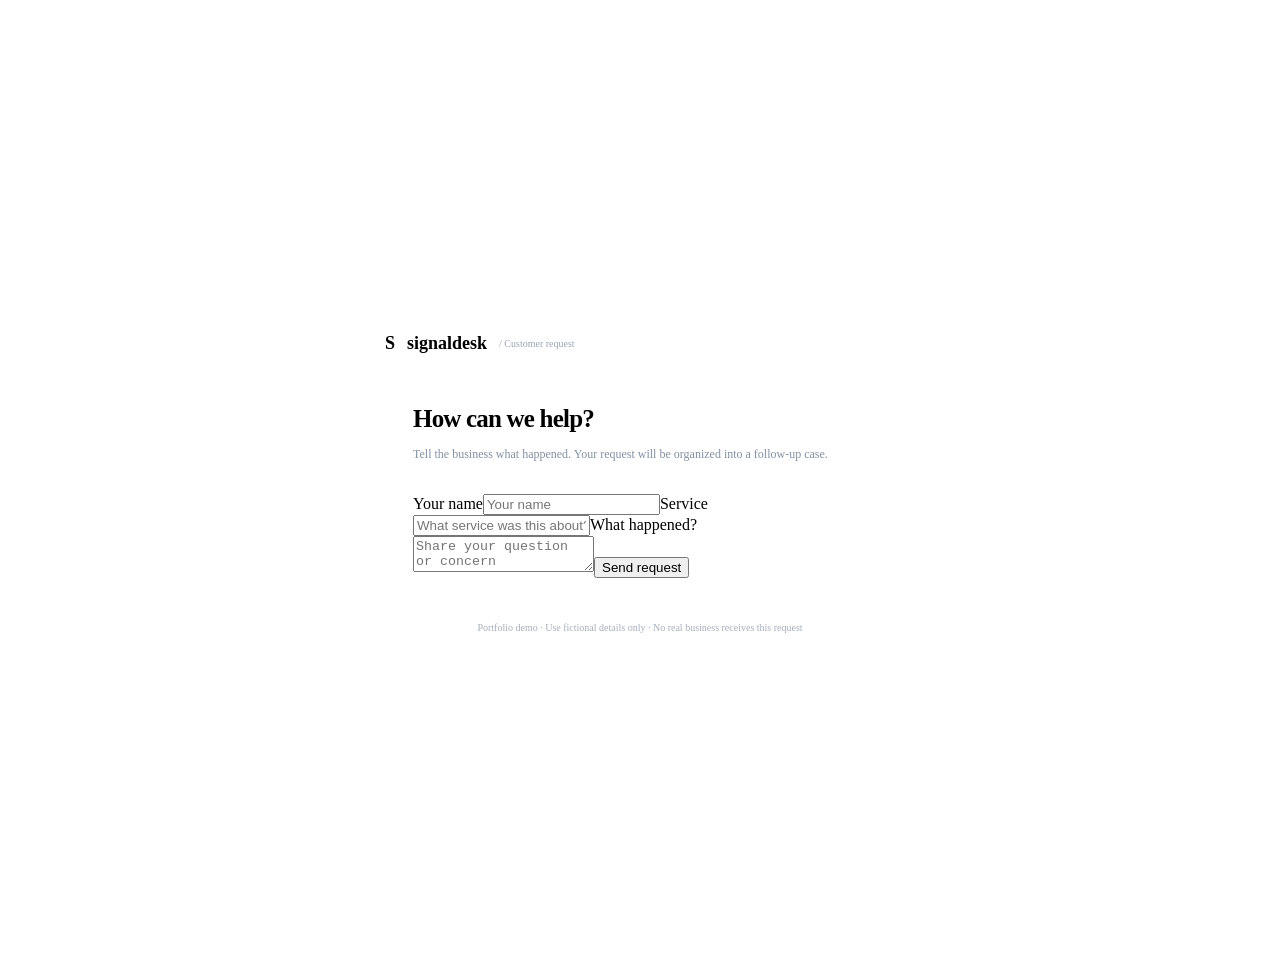
==== web/intake.html @ 2caacd7d "Add web/intake.html to SignalDesk demo" ====
<!doctype html><html lang="en"><head><meta charset="utf-8"><meta name="viewport" content="width=device-width,initial-scale=1,viewport-fit=cover"><title>Customer request · SignalDesk</title><link rel="stylesheet" href="/styles.css"><style>body{min-height:100vh;display:grid;place-items:center;padding:25px}.request-shell{width:min(100%,510px)}.request-brand{display:flex;align-items:center;gap:12px;margin-bottom:23px;font-weight:750;font-size:18px}.request-card{padding:28px}.request-card h1{font-size:25px;letter-spacing:-.8px;margin:0 0 8px}.request-card>p{color:#8390a3;font-size:12px;line-height:1.6}.request-card .intake-form{padding:18px 0 0}.request-result{padding:20px;background:#eef8f3;border-radius:10px;color:#246b51;font-size:13px;line-height:1.6}.request-foot{text-align:center;color:#a5afbd;font-size:10px;margin-top:16px}</style></head><body><div class="request-shell"><div class="request-brand"><span class="brand-mark">S<span></span></span>signaldesk <small style="color:#9aa5b4;font-size:10px;font-weight:500">/ Customer request</small></div><section class="panel request-card"><h1>How can we help?</h1><p>Tell the business what happened. Your request will be organized into a follow-up case.</p><form class="intake-form" id="requestForm"><label>Your name<input name="account" minlength="2" maxlength="200" required placeholder="Your name"></label><label>Service<input name="service" minlength="2" maxlength="200" required placeholder="What service was this about?"></label><label>What happened?<textarea name="issue" minlength="2" maxlength="200" required placeholder="Share your question or concern"></textarea></label><button class="button primary" type="submit">Send request</button></form></section><div class="request-foot">Portfolio demo · Use fictional details only · No real business receives this request</div></div><script>document.getElementById('requestForm').addEventListener('submit',async event=>{event.preventDefault();const form=event.target;const button=form.querySelector('button');button.disabled=true;try{const data=Object.fromEntries(new FormData(form));data.channel='Private form';data.payment='Not discussed';const response=await fetch('/api/cases',{method:'POST',headers:{'Content-Type':'application/json'},body:JSON.stringify(data)});const result=await response.json();if(!response.ok)throw new Error(result.error||'Could not save request');form.outerHTML='<div class="request-result">Demo request received. Your case reference is <strong>'+result.id+'</strong>. In a real service, the business would follow up through its dedicated inbox.</div>';}catch(error){button.disabled=false;alert(error.message);}});</script></body></html>
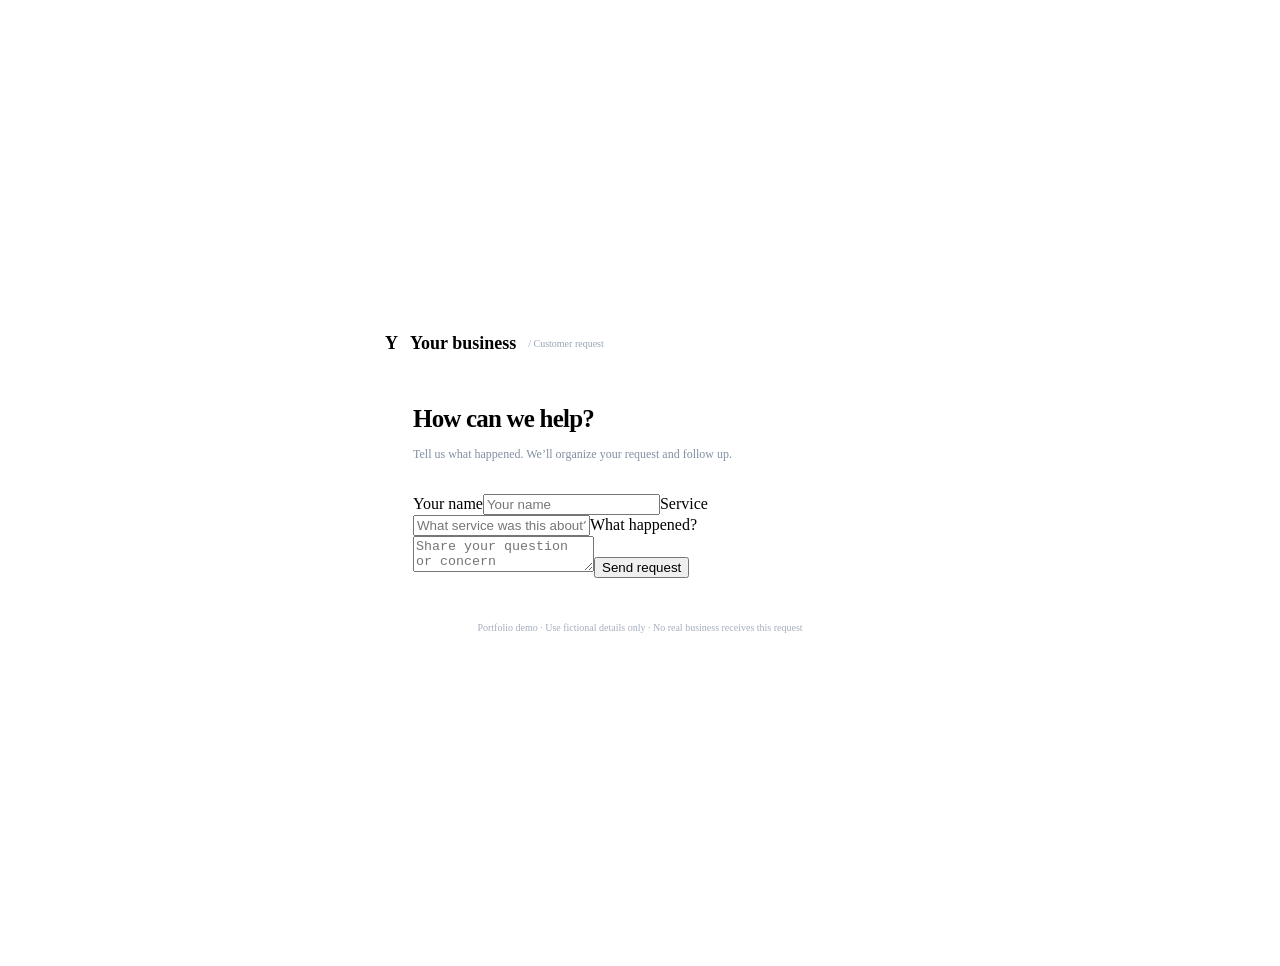
==== commit 5fa24714: "Add branded business front desk to web/intake.html" ====
--- a/web/intake.html
+++ b/web/intake.html
@@ -1 +1 @@
-<!doctype html><html lang="en"><head><meta charset="utf-8"><meta name="viewport" content="width=device-width,initial-scale=1,viewport-fit=cover"><title>Customer request · SignalDesk</title><link rel="stylesheet" href="/styles.css"><style>body{min-height:100vh;display:grid;place-items:center;padding:25px}.request-shell{width:min(100%,510px)}.request-brand{display:flex;align-items:center;gap:12px;margin-bottom:23px;font-weight:750;font-size:18px}.request-card{padding:28px}.request-card h1{font-size:25px;letter-spacing:-.8px;margin:0 0 8px}.request-card>p{color:#8390a3;font-size:12px;line-height:1.6}.request-card .intake-form{padding:18px 0 0}.request-result{padding:20px;background:#eef8f3;border-radius:10px;color:#246b51;font-size:13px;line-height:1.6}.request-foot{text-align:center;color:#a5afbd;font-size:10px;margin-top:16px}</style></head><body><div class="request-shell"><div class="request-brand"><span class="brand-mark">S<span></span></span>signaldesk <small style="color:#9aa5b4;font-size:10px;font-weight:500">/ Customer request</small></div><section class="panel request-card"><h1>How can we help?</h1><p>Tell the business what happened. Your request will be organized into a follow-up case.</p><form class="intake-form" id="requestForm"><label>Your name<input name="account" minlength="2" maxlength="200" required placeholder="Your name"></label><label>Service<input name="service" minlength="2" maxlength="200" required placeholder="What service was this about?"></label><label>What happened?<textarea name="issue" minlength="2" maxlength="200" required placeholder="Share your question or concern"></textarea></label><button class="button primary" type="submit">Send request</button></form></section><div class="request-foot">Portfolio demo · Use fictional details only · No real business receives this request</div></div><script>document.getElementById('requestForm').addEventListener('submit',async event=>{event.preventDefault();const form=event.target;const button=form.querySelector('button');button.disabled=true;try{const data=Object.fromEntries(new FormData(form));data.channel='Private form';data.payment='Not discussed';const response=await fetch('/api/cases',{method:'POST',headers:{'Content-Type':'application/json'},body:JSON.stringify(data)});const result=await response.json();if(!response.ok)throw new Error(result.error||'Could not save request');form.outerHTML='<div class="request-result">Demo request received. Your case reference is <strong>'+result.id+'</strong>. In a real service, the business would follow up through its dedicated inbox.</div>';}catch(error){button.disabled=false;alert(error.message);}});</script></body></html>
+<!doctype html><html lang="en"><head><meta charset="utf-8"><meta name="viewport" content="width=device-width,initial-scale=1,viewport-fit=cover"><title>Customer request · SignalDesk</title><link rel="stylesheet" href="/styles.css"><style>body{min-height:100vh;display:grid;place-items:center;padding:25px}.request-shell{width:min(100%,510px)}.request-brand{display:flex;align-items:center;gap:12px;margin-bottom:23px;font-weight:750;font-size:18px}.request-card{padding:28px}.request-card h1{font-size:25px;letter-spacing:-.8px;margin:0 0 8px}.request-card>p{color:#8390a3;font-size:12px;line-height:1.6}.request-card .intake-form{padding:18px 0 0}.request-result{padding:20px;background:#eef8f3;border-radius:10px;color:#246b51;font-size:13px;line-height:1.6}.request-foot{text-align:center;color:#a5afbd;font-size:10px;margin-top:16px}</style></head><body><div class="request-shell"><div class="request-brand"><span class="brand-mark" id="requestMark">Y<span></span></span><span id="requestBusiness">Your business</span><small style="color:#9aa5b4;font-size:10px;font-weight:500">/ Customer request</small></div><section class="panel request-card"><h1>How can we help?</h1><p id="requestTagline">Tell us what happened. We’ll organize your request and follow up.</p><form class="intake-form" id="requestForm"><label>Your name<input name="account" minlength="2" maxlength="200" required placeholder="Your name"></label><label>Service<input name="service" minlength="2" maxlength="200" required placeholder="What service was this about?"></label><label>What happened?<textarea name="issue" minlength="2" maxlength="200" required placeholder="Share your question or concern"></textarea></label><button class="button primary" type="submit" id="requestSubmit">Send request</button></form></section><div class="request-foot">Portfolio demo · Use fictional details only · No real business receives this request</div></div><script>fetch('/api/business').then(r=>r.json()).then(b=>{document.getElementById('requestBusiness').textContent=b.name;document.getElementById('requestTagline').textContent=b.tagline||'Tell us how we can help.';document.getElementById('requestMark').firstChild.textContent=b.name.slice(0,1).toUpperCase();document.getElementById('requestMark').style.background=b.accent;document.getElementById('requestSubmit').style.background=b.accent;document.getElementById('requestSubmit').style.borderColor=b.accent;document.title='Customer request · '+b.name;}).catch(()=>{});document.getElementById('requestForm').addEventListener('submit',async event=>{event.preventDefault();const form=event.target;const button=form.querySelector('button');button.disabled=true;try{const data=Object.fromEntries(new FormData(form));data.channel='Private form';data.payment='Not discussed';const response=await fetch('/api/cases',{method:'POST',headers:{'Content-Type':'application/json'},body:JSON.stringify(data)});const result=await response.json();if(!response.ok)throw new Error(result.error||'Could not save request');form.outerHTML='<div class="request-result">Demo request received. Your case reference is <strong>'+result.id+'</strong>. In a real service, the business would follow up through its dedicated inbox.</div>';}catch(error){button.disabled=false;alert(error.message);}});</script></body></html>
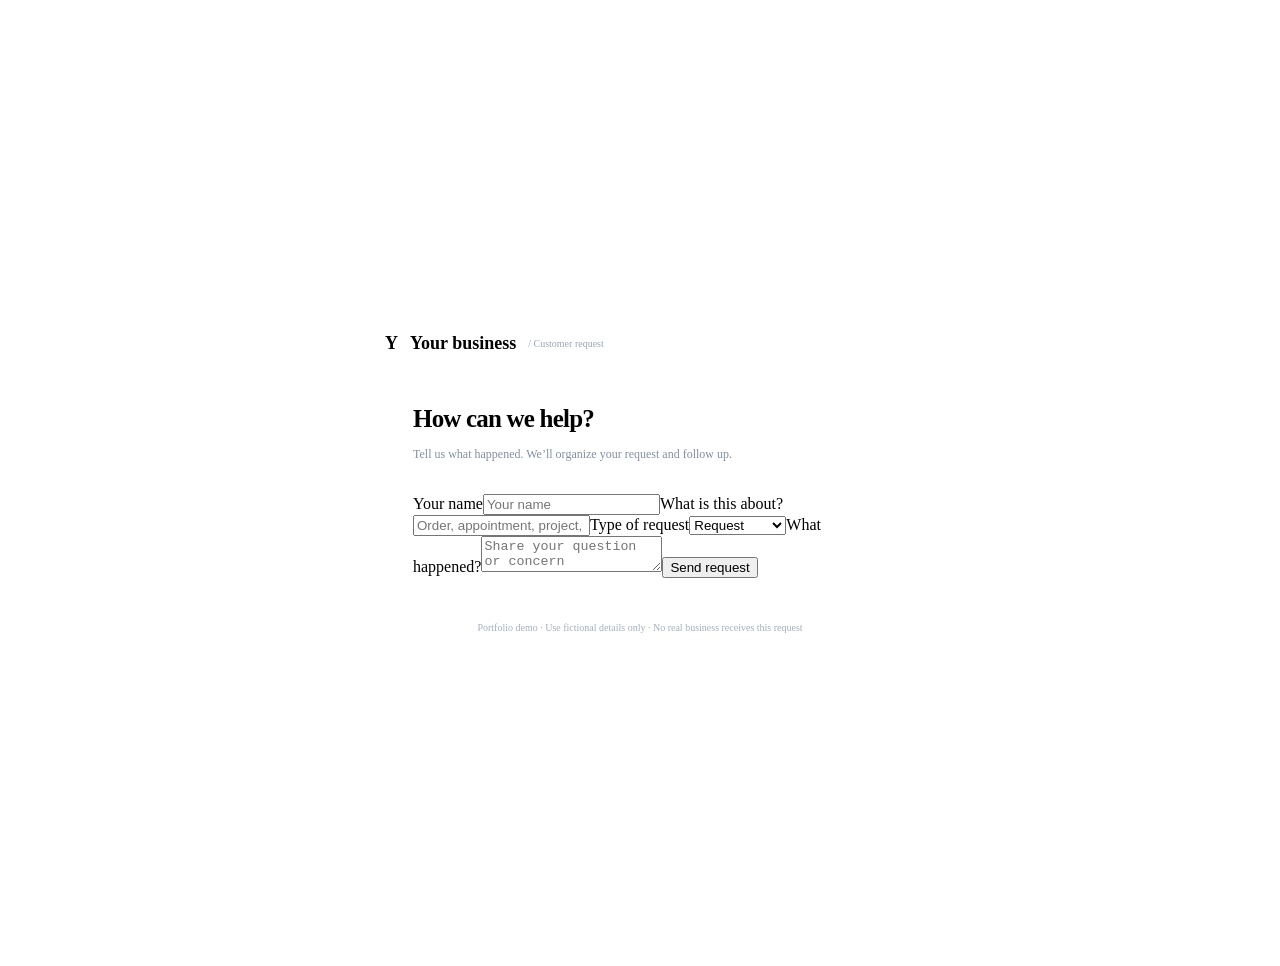
==== commit 6f3a62b4: "Broaden customer inbox across business types" ====
--- a/web/intake.html
+++ b/web/intake.html
@@ -1 +1 @@
-<!doctype html><html lang="en"><head><meta charset="utf-8"><meta name="viewport" content="width=device-width,initial-scale=1,viewport-fit=cover"><title>Customer request · SignalDesk</title><link rel="stylesheet" href="/styles.css"><style>body{min-height:100vh;display:grid;place-items:center;padding:25px}.request-shell{width:min(100%,510px)}.request-brand{display:flex;align-items:center;gap:12px;margin-bottom:23px;font-weight:750;font-size:18px}.request-card{padding:28px}.request-card h1{font-size:25px;letter-spacing:-.8px;margin:0 0 8px}.request-card>p{color:#8390a3;font-size:12px;line-height:1.6}.request-card .intake-form{padding:18px 0 0}.request-result{padding:20px;background:#eef8f3;border-radius:10px;color:#246b51;font-size:13px;line-height:1.6}.request-foot{text-align:center;color:#a5afbd;font-size:10px;margin-top:16px}</style></head><body><div class="request-shell"><div class="request-brand"><span class="brand-mark" id="requestMark">Y<span></span></span><span id="requestBusiness">Your business</span><small style="color:#9aa5b4;font-size:10px;font-weight:500">/ Customer request</small></div><section class="panel request-card"><h1>How can we help?</h1><p id="requestTagline">Tell us what happened. We’ll organize your request and follow up.</p><form class="intake-form" id="requestForm"><label>Your name<input name="account" minlength="2" maxlength="200" required placeholder="Your name"></label><label>Service<input name="service" minlength="2" maxlength="200" required placeholder="What service was this about?"></label><label>What happened?<textarea name="issue" minlength="2" maxlength="200" required placeholder="Share your question or concern"></textarea></label><button class="button primary" type="submit" id="requestSubmit">Send request</button></form></section><div class="request-foot">Portfolio demo · Use fictional details only · No real business receives this request</div></div><script>fetch('/api/business').then(r=>r.json()).then(b=>{document.getElementById('requestBusiness').textContent=b.name;document.getElementById('requestTagline').textContent=b.tagline||'Tell us how we can help.';document.getElementById('requestMark').firstChild.textContent=b.name.slice(0,1).toUpperCase();document.getElementById('requestMark').style.background=b.accent;document.getElementById('requestSubmit').style.background=b.accent;document.getElementById('requestSubmit').style.borderColor=b.accent;document.title='Customer request · '+b.name;}).catch(()=>{});document.getElementById('requestForm').addEventListener('submit',async event=>{event.preventDefault();const form=event.target;const button=form.querySelector('button');button.disabled=true;try{const data=Object.fromEntries(new FormData(form));data.channel='Private form';data.payment='Not discussed';const response=await fetch('/api/cases',{method:'POST',headers:{'Content-Type':'application/json'},body:JSON.stringify(data)});const result=await response.json();if(!response.ok)throw new Error(result.error||'Could not save request');form.outerHTML='<div class="request-result">Demo request received. Your case reference is <strong>'+result.id+'</strong>. In a real service, the business would follow up through its dedicated inbox.</div>';}catch(error){button.disabled=false;alert(error.message);}});</script></body></html>
+<!doctype html><html lang="en"><head><meta charset="utf-8"><meta name="viewport" content="width=device-width,initial-scale=1,viewport-fit=cover"><title>Customer request · SignalDesk</title><link rel="stylesheet" href="/styles.css"><style>body{min-height:100vh;display:grid;place-items:center;padding:25px}.request-shell{width:min(100%,510px)}.request-brand{display:flex;align-items:center;gap:12px;margin-bottom:23px;font-weight:750;font-size:18px}.request-card{padding:28px}.request-card h1{font-size:25px;letter-spacing:-.8px;margin:0 0 8px}.request-card>p{color:#8390a3;font-size:12px;line-height:1.6}.request-card .intake-form{padding:18px 0 0}.request-result{padding:20px;background:#eef8f3;border-radius:10px;color:#246b51;font-size:13px;line-height:1.6}.request-foot{text-align:center;color:#a5afbd;font-size:10px;margin-top:16px}</style></head><body><div class="request-shell"><div class="request-brand"><span class="brand-mark" id="requestMark">Y<span></span></span><span id="requestBusiness">Your business</span><small style="color:#9aa5b4;font-size:10px;font-weight:500">/ Customer request</small></div><section class="panel request-card"><h1>How can we help?</h1><p id="requestTagline">Tell us what happened. We’ll organize your request and follow up.</p><form class="intake-form" id="requestForm"><label>Your name<input name="account" minlength="2" maxlength="200" required placeholder="Your name"></label><label>What is this about?<input name="subject" minlength="2" maxlength="200" required placeholder="Order, appointment, project, or question"></label><label>Type of request<select name="category"><option>Request</option><option>Complaint</option><option>Order issue</option><option>Appointment</option><option>Billing</option><option>Other</option></select></label><label>What happened?<textarea name="issue" minlength="2" maxlength="200" required placeholder="Share your question or concern"></textarea></label><button class="button primary" type="submit" id="requestSubmit">Send request</button></form></section><div class="request-foot">Portfolio demo · Use fictional details only · No real business receives this request</div></div><script>fetch('/api/business').then(r=>r.json()).then(b=>{document.getElementById('requestBusiness').textContent=b.name;document.getElementById('requestTagline').textContent=b.tagline||'Tell us how we can help.';document.getElementById('requestMark').firstChild.textContent=b.name.slice(0,1).toUpperCase();document.getElementById('requestMark').style.background=b.accent;document.getElementById('requestSubmit').style.background=b.accent;document.getElementById('requestSubmit').style.borderColor=b.accent;document.title='Customer request · '+b.name;}).catch(()=>{});document.getElementById('requestForm').addEventListener('submit',async event=>{event.preventDefault();const form=event.target;const button=form.querySelector('button');button.disabled=true;try{const data=Object.fromEntries(new FormData(form));data.channel='Private form';data.payment='Not discussed';const response=await fetch('/api/cases',{method:'POST',headers:{'Content-Type':'application/json'},body:JSON.stringify(data)});const result=await response.json();if(!response.ok)throw new Error(result.error||'Could not save request');form.outerHTML='<div class="request-result">Demo request received. Your case reference is <strong>'+result.id+'</strong>. In a real service, the business would follow up through its dedicated inbox.</div>';}catch(error){button.disabled=false;alert(error.message);}});</script></body></html>
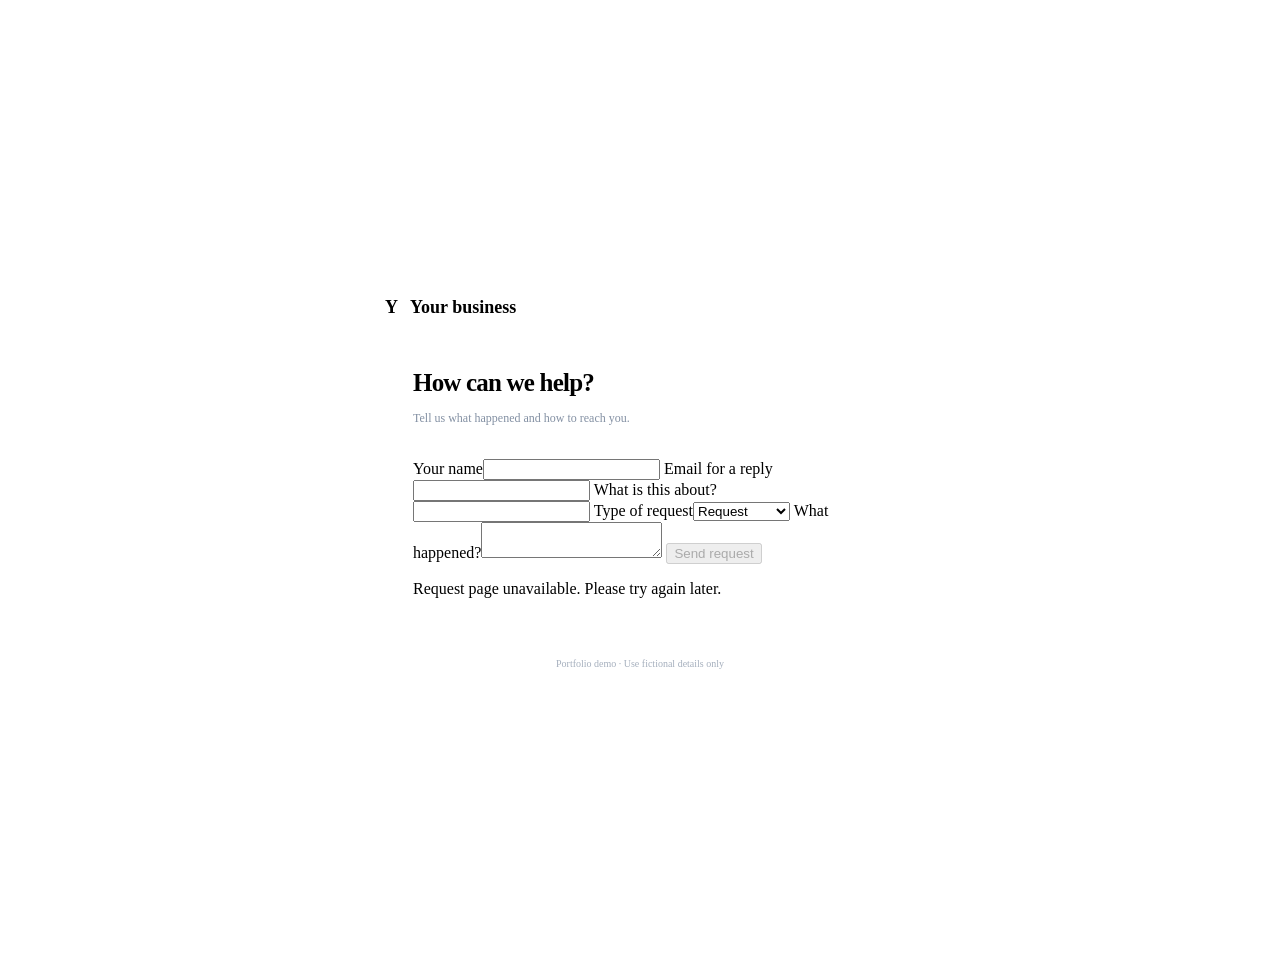
==== commit 1a79928f: "Add isolated SignalDesk pilot intake and protect workspace cases" ====
--- a/web/intake.html
+++ b/web/intake.html
@@ -1 +1,67 @@
-<!doctype html><html lang="en"><head><meta charset="utf-8"><meta name="viewport" content="width=device-width,initial-scale=1,viewport-fit=cover"><title>Customer request · SignalDesk</title><link rel="stylesheet" href="/styles.css"><style>body{min-height:100vh;display:grid;place-items:center;padding:25px}.request-shell{width:min(100%,510px)}.request-brand{display:flex;align-items:center;gap:12px;margin-bottom:23px;font-weight:750;font-size:18px}.request-card{padding:28px}.request-card h1{font-size:25px;letter-spacing:-.8px;margin:0 0 8px}.request-card>p{color:#8390a3;font-size:12px;line-height:1.6}.request-card .intake-form{padding:18px 0 0}.request-result{padding:20px;background:#eef8f3;border-radius:10px;color:#246b51;font-size:13px;line-height:1.6}.request-foot{text-align:center;color:#a5afbd;font-size:10px;margin-top:16px}</style></head><body><div class="request-shell"><div class="request-brand"><span class="brand-mark" id="requestMark">Y<span></span></span><span id="requestBusiness">Your business</span><small style="color:#9aa5b4;font-size:10px;font-weight:500">/ Customer request</small></div><section class="panel request-card"><h1>How can we help?</h1><p id="requestTagline">Tell us what happened. We’ll organize your request and follow up.</p><form class="intake-form" id="requestForm"><label>Your name<input name="account" minlength="2" maxlength="200" required placeholder="Your name"></label><label>What is this about?<input name="subject" minlength="2" maxlength="200" required placeholder="Order, appointment, project, or question"></label><label>Type of request<select name="category"><option>Request</option><option>Complaint</option><option>Order issue</option><option>Appointment</option><option>Billing</option><option>Other</option></select></label><label>What happened?<textarea name="issue" minlength="2" maxlength="200" required placeholder="Share your question or concern"></textarea></label><button class="button primary" type="submit" id="requestSubmit">Send request</button></form></section><div class="request-foot">Portfolio demo · Use fictional details only · No real business receives this request</div></div><script>fetch('/api/business').then(r=>r.json()).then(b=>{document.getElementById('requestBusiness').textContent=b.name;document.getElementById('requestTagline').textContent=b.tagline||'Tell us how we can help.';document.getElementById('requestMark').firstChild.textContent=b.name.slice(0,1).toUpperCase();document.getElementById('requestMark').style.background=b.accent;document.getElementById('requestSubmit').style.background=b.accent;document.getElementById('requestSubmit').style.borderColor=b.accent;document.title='Customer request · '+b.name;}).catch(()=>{});document.getElementById('requestForm').addEventListener('submit',async event=>{event.preventDefault();const form=event.target;const button=form.querySelector('button');button.disabled=true;try{const data=Object.fromEntries(new FormData(form));data.channel='Private form';data.payment='Not discussed';const response=await fetch('/api/cases',{method:'POST',headers:{'Content-Type':'application/json'},body:JSON.stringify(data)});const result=await response.json();if(!response.ok)throw new Error(result.error||'Could not save request');form.outerHTML='<div class="request-result">Demo request received. Your case reference is <strong>'+result.id+'</strong>. In a real service, the business would follow up through its dedicated inbox.</div>';}catch(error){button.disabled=false;alert(error.message);}});</script></body></html>
+<!doctype html>
+<html lang="en">
+<head>
+  <meta charset="utf-8">
+  <meta name="viewport" content="width=device-width,initial-scale=1,viewport-fit=cover">
+  <title>Customer request · SignalDesk</title>
+  <link rel="stylesheet" href="/styles.css">
+  <style>
+    body{min-height:100vh;display:grid;place-items:center;padding:25px}
+    .request-shell{width:min(100%,510px)}
+    .request-brand{display:flex;align-items:center;gap:12px;margin-bottom:23px;font-weight:750;font-size:18px}
+    .request-card{padding:28px}.request-card h1{font-size:25px;letter-spacing:-.8px;margin:0 0 8px}
+    .request-card>p{color:#8390a3;font-size:12px;line-height:1.6}
+    .request-card .intake-form{padding:18px 0 0}
+    .request-result{padding:20px;background:#eef8f3;border-radius:10px;color:#246b51;font-size:13px;line-height:1.6}
+    .request-foot{text-align:center;color:#a5afbd;font-size:10px;margin-top:16px}
+    [hidden]{display:none!important}
+  </style>
+</head>
+<body>
+  <div class="request-shell">
+    <div class="request-brand"><span class="brand-mark" id="requestMark">Y<span></span></span><span id="requestBusiness">Your business</span></div>
+    <section class="panel request-card">
+      <h1>How can we help?</h1><p id="requestTagline">Tell us what happened and how to reach you.</p>
+      <form class="intake-form" id="requestForm">
+        <label>Your name<input name="account" minlength="2" maxlength="200" required autocomplete="name"></label>
+        <label>Email for a reply<input type="email" name="email" maxlength="254" required autocomplete="email"></label>
+        <label>What is this about?<input name="subject" minlength="2" maxlength="200" required></label>
+        <label>Type of request<select name="category"><option>Request</option><option>Complaint</option><option>Order issue</option><option>Appointment</option><option>Billing</option><option>Other</option></select></label>
+        <label>What happened?<textarea name="issue" minlength="2" maxlength="200" required></textarea></label>
+        <label hidden aria-hidden="true">Website<input name="website" tabindex="-1" autocomplete="off"></label>
+        <button class="button primary" type="submit" id="requestSubmit" disabled>Send request</button>
+        <p id="requestError" role="alert" hidden></p>
+      </form>
+    </section>
+    <div class="request-foot" id="requestFoot">Portfolio demo · Use fictional details only</div>
+  </div>
+  <script>
+    let pilot=false;
+    Promise.all([fetch('/api/config').then(r=>r.json()),fetch('/api/business').then(r=>r.json())]).then(([config,b])=>{
+      pilot=Boolean(config.pilot);
+      document.getElementById('requestBusiness').textContent=b.name;
+      document.getElementById('requestTagline').textContent=b.tagline||'Tell us how we can help.';
+      document.getElementById('requestMark').firstChild.textContent=b.name.slice(0,1).toUpperCase();
+      document.getElementById('requestMark').style.background=b.accent;
+      document.getElementById('requestSubmit').style.background=b.accent;
+      document.title='Customer request · '+b.name;
+      document.getElementById('requestFoot').textContent=pilot?'Your request is shared with this business so they can respond. Do not include passwords or payment card details.':'Portfolio demo · Use fictional details only · No real business receives this request';
+      if(pilot)document.getElementById('requestSubmit').disabled=false;
+    }).catch(()=>{document.getElementById('requestError').textContent='Request page unavailable. Please try again later.';document.getElementById('requestError').hidden=false;});
+    document.getElementById('requestForm').addEventListener('submit',async event=>{
+      event.preventDefault();if(!pilot)return;
+      const form=event.target,button=form.querySelector('button'),error=document.getElementById('requestError');
+      button.disabled=true;error.hidden=true;
+      try{
+        const data=Object.fromEntries(new FormData(form));
+        const response=await fetch('/api/public/intake',{method:'POST',headers:{'Content-Type':'application/json'},body:JSON.stringify(data)});
+        const result=await response.json();
+        if(!response.ok)throw new Error(result.error||'Could not save request');
+        const confirmation=document.createElement('div');confirmation.className='request-result';
+        confirmation.textContent='Request received. Your reference is '+result.id+'. Please save it for your records.';
+        form.replaceWith(confirmation);
+      }catch(exc){button.disabled=false;error.textContent=exc.message;error.hidden=false;}
+    });
+  </script>
+</body>
+</html>
